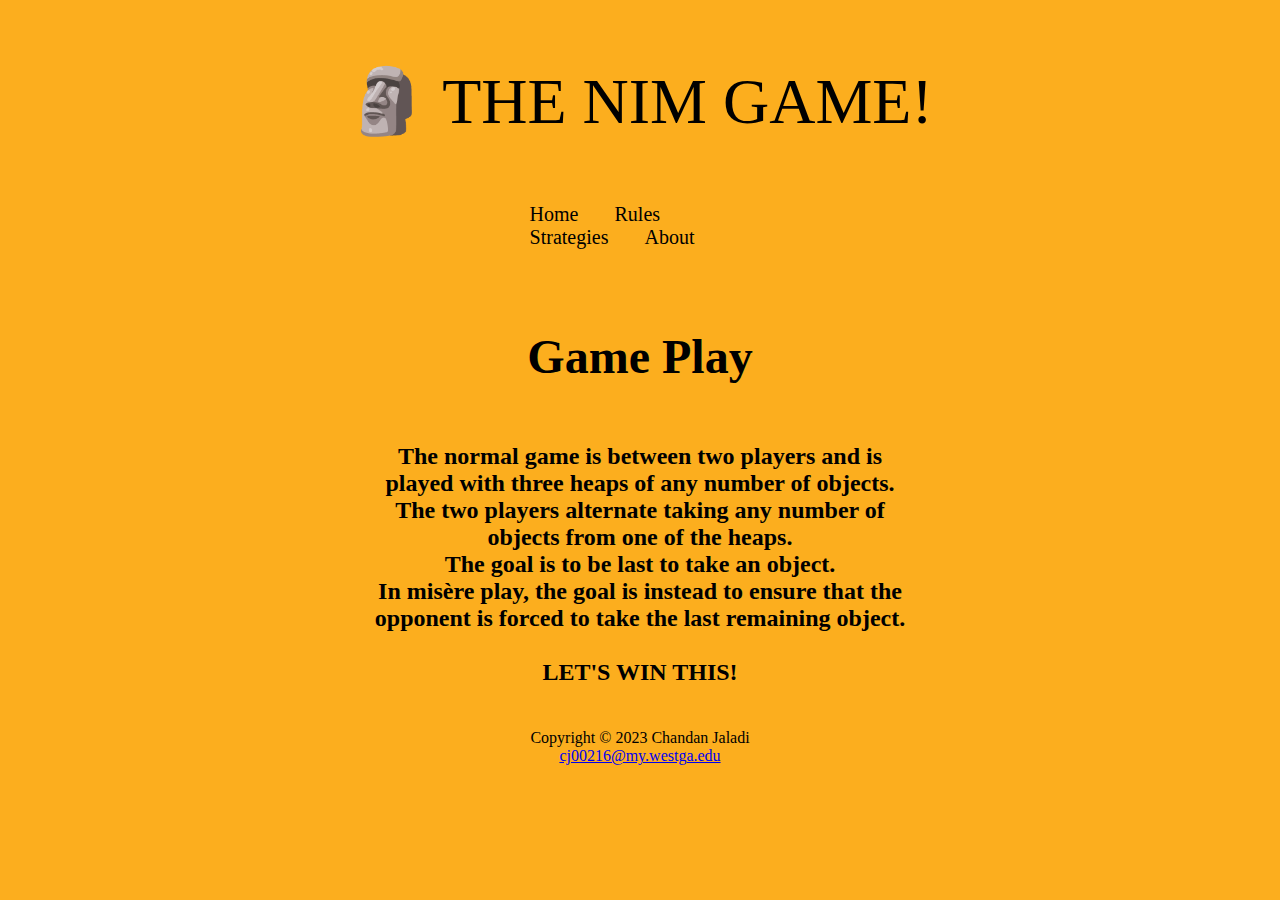
==== nimweb/rules.html @ bf931ffe "First commit and added the webpages into the project" ====
<!DOCTYPE html>
<html lang="en">

<head>
    <meta charset="UTF-8">
    <meta http-equiv="X-UA-Compatible" content="IE=edge">
    <meta name="viewport" content="width=device-width, initial-scale=1.0">
    <title>Rules of Nim</title>
    <link rel="stylesheet" href="styles.css">
</head>

<body>
    <div class="heading">
        <p>&#128511; THE NIM GAME!</p>
    </div>

    <div class="navbar">
        <a href="./index.html">Home</a>
        <a href="./rules.html">Rules</a>
        <a href="./strategies.html">Strategies</a>
        <a href="./about.html">About</a>
    </div>
    <div class="gamerules">
        <h1>Game Play</h1>
        <p><br>
            The normal game is between two players and is played with three heaps of any number of objects.
            <br>The two players alternate taking any number of objects from one of the heaps.<br> The goal is to be last
            to take an object.
            <br>In misère play, the goal is instead to ensure that the opponent is forced to take the last remaining
            object.
            <br><br>LET'S WIN THIS!
        </p>
    </div>
    <footer>
        <p>Copyright &copy; 2023 Chandan Jaladi<br>
            <a href="mailto:cj00216@my.westga.edu">cj00216@my.westga.edu</a>
        </p>
    </footer>
</body>

</html>
---- nimweb/styles.css ----
body {
    background-color: #FCAE1E;
    height: auto;
    width: auto;
}

.heading {
    text-align: center;
    font-size: 4em;
}

.navbar {
    /* background-color: #CCCCCC; */
    overflow: hidden;
    width: 20%;
    margin: auto;
}

.navbar a {
    float: none;
    color: black;
    text-align: center;
    padding: 14px 16px;
    text-decoration: none;
    font-size: 20px;
}

.game {
    font-size: 1.5em;
    font-weight: bold;
    text-align: center;
    padding-top: 2em;
}

.gamerules {
    font-size: 1.5em;
    font-weight: bold;
    text-align: center;
    padding-top: 2em;
}

.gamerules p {
    padding-left: 15em;
    padding-right: 15em;
}

.center {
    display: block;
    margin-left: auto;
    margin-right: auto;
}

.strategies {
    font-size: 1.5em;
    font-weight: bold;
    text-align: center;
    padding-top: 2em;
}

.strategies p {
    padding-left: 15em;
    padding-right: 15em;
}

.about {
    font-size: 1.5em;
    font-weight: bold;
    text-align: center;
    padding-top: 2em;
    padding-left: 15em;
    padding-right: 15em;
}

.container {
    display: flex;
}

.container p {
    padding-left: 2.5em;
    padding-right: 2.5em;
}

nav {
    display: flex;
    flex-direction: column;
    margin-right: 50px;
    background-color: seagreen;
    cursor: pointer;
    width: 350px;
    border: solid 1px black;
}

nav a {
    padding: 10px;
    border: solid 1px black;
}

nav a:hover {
    background-color: gold;
    display: block;
}

main div {
    display: none;
    padding: 20px;
}

.active {
    display: block;
    justify-content: center;
}

footer {
    text-align: center;
    padding: 3px;
}
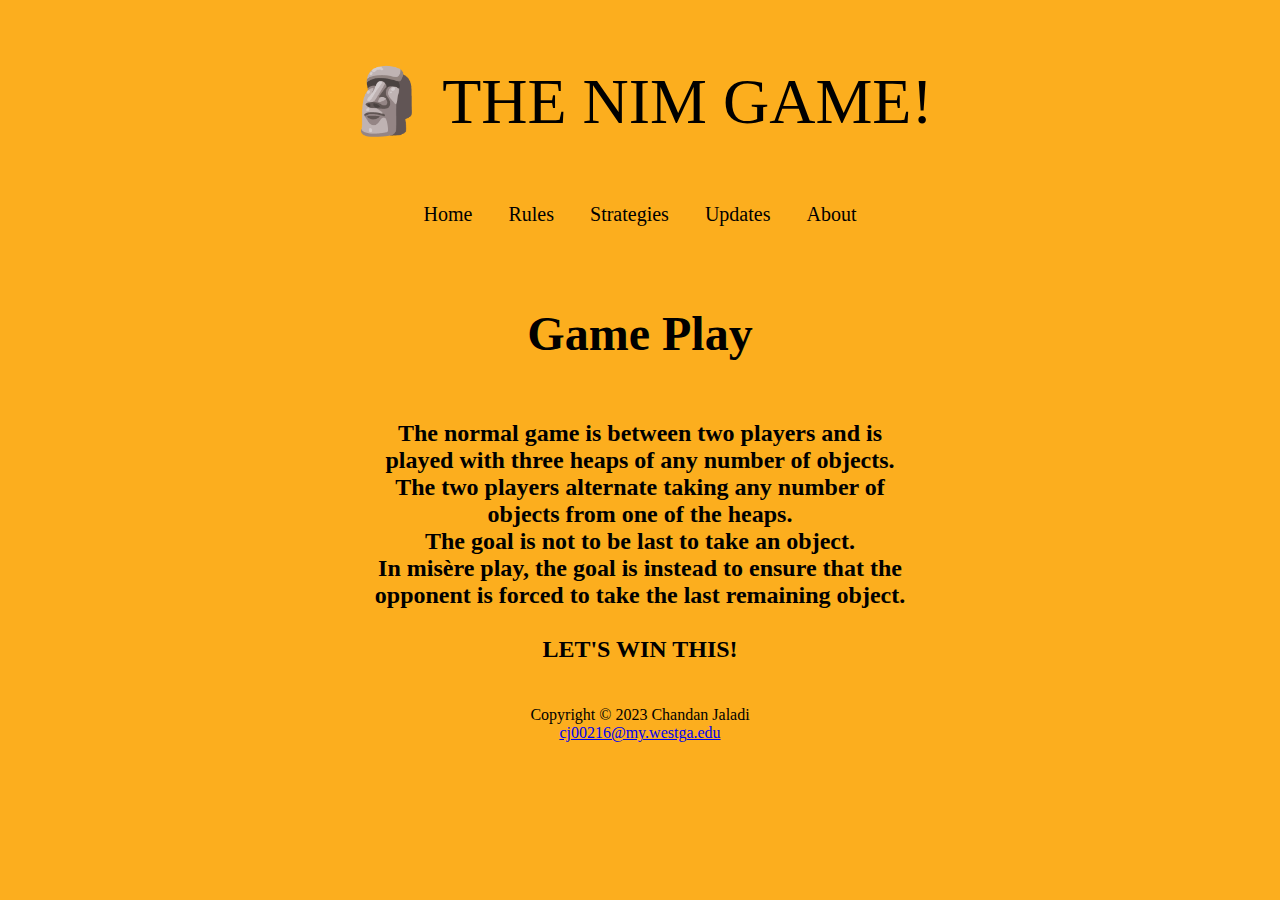
==== commit fd374374: "Updated the updates page and added the version details" ====
--- a/nimweb/rules.html
+++ b/nimweb/rules.html
@@ -18,13 +18,14 @@
         <a href="./index.html">Home</a>
         <a href="./rules.html">Rules</a>
         <a href="./strategies.html">Strategies</a>
+        <a href="./updates.html">Updates</a>
         <a href="./about.html">About</a>
     </div>
     <div class="gamerules">
         <h1>Game Play</h1>
         <p><br>
             The normal game is between two players and is played with three heaps of any number of objects.
-            <br>The two players alternate taking any number of objects from one of the heaps.<br> The goal is to be last
+            <br>The two players alternate taking any number of objects from one of the heaps.<br> The goal is not to be last
             to take an object.
             <br>In misère play, the goal is instead to ensure that the opponent is forced to take the last remaining
             object.
--- a/nimweb/styles.css
+++ b/nimweb/styles.css
@@ -12,8 +12,9 @@
 .navbar {
     /* background-color: #CCCCCC; */
     overflow: hidden;
-    width: 20%;
+    width: 40%;
     margin: auto;
+    text-align: center;
 }
 
 .navbar a {
@@ -23,6 +24,14 @@
     padding: 14px 16px;
     text-decoration: none;
     font-size: 20px;
+}
+
+.updates {
+    font-size: 1.5em;
+    /* font-weight: bold; */
+    /* text-align: center; */
+    padding-top: 2em;
+    padding-left: 5em;
 }
 
 .game {
